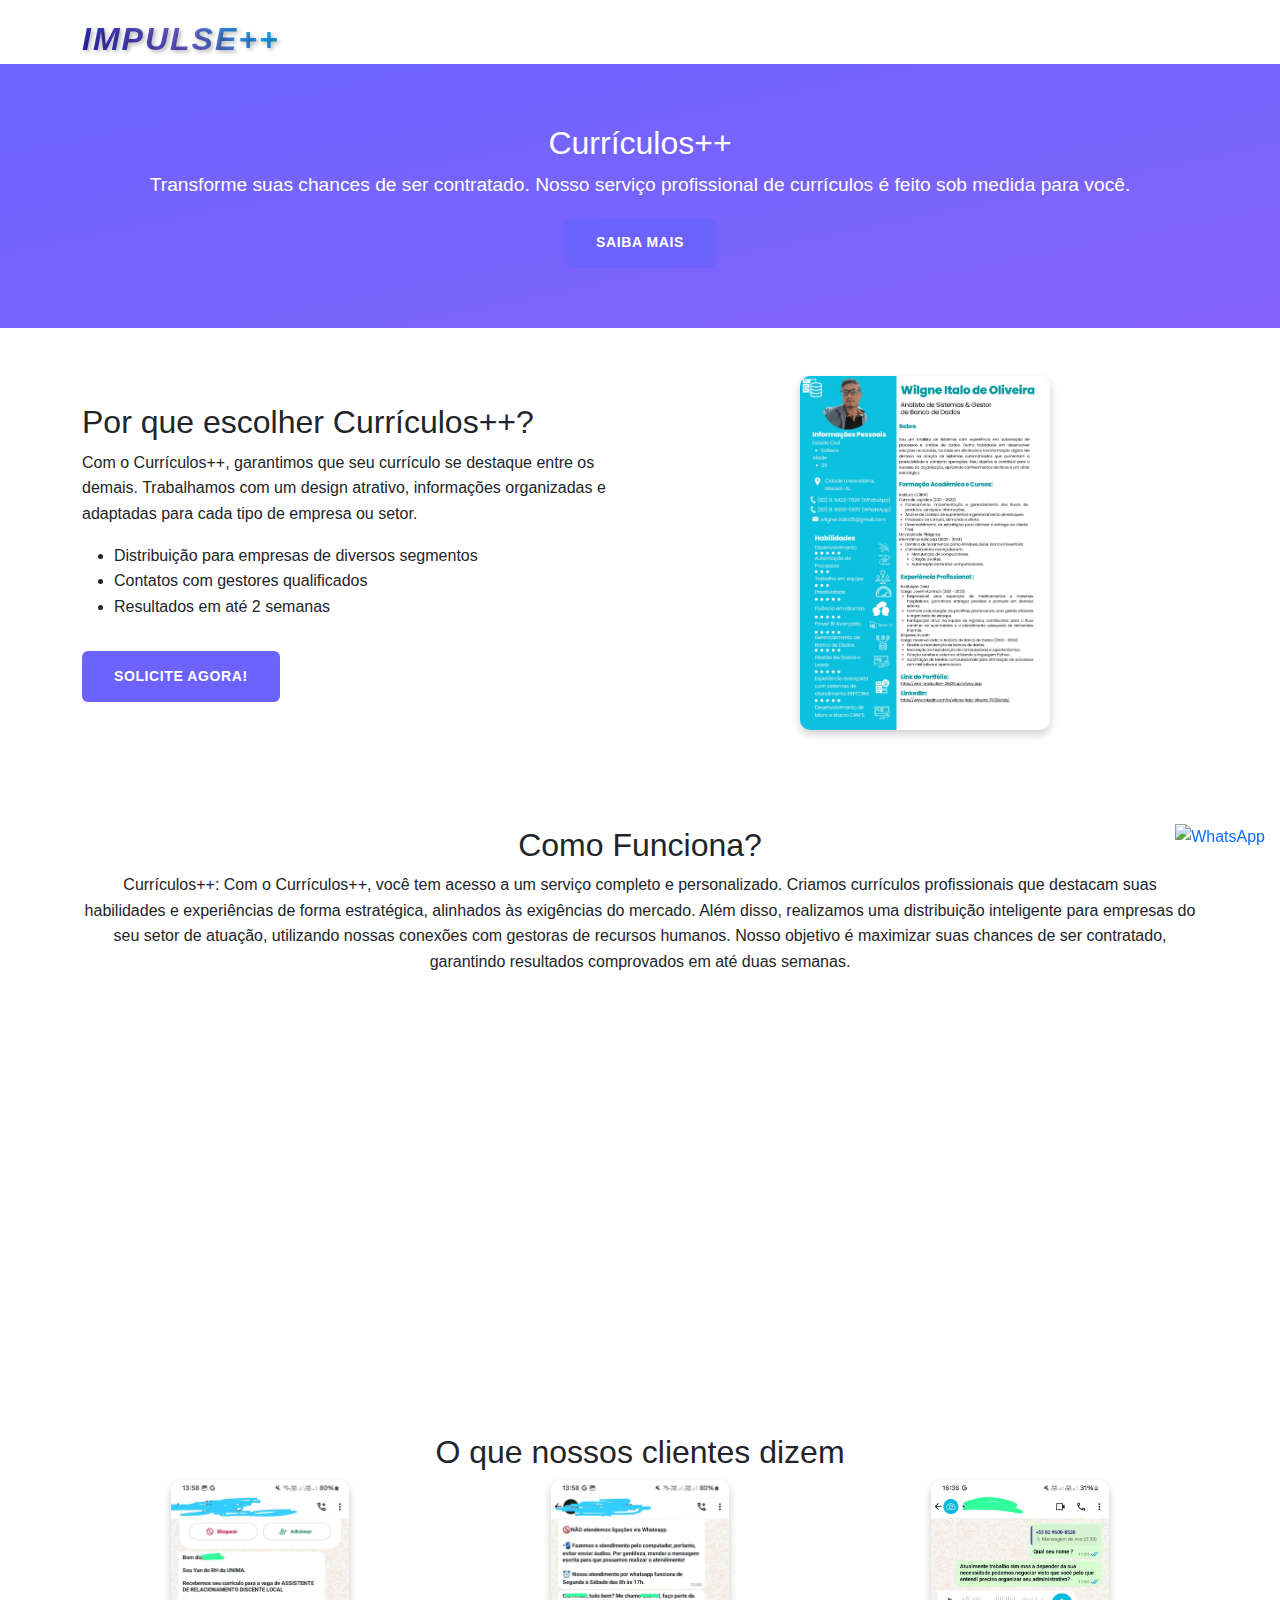
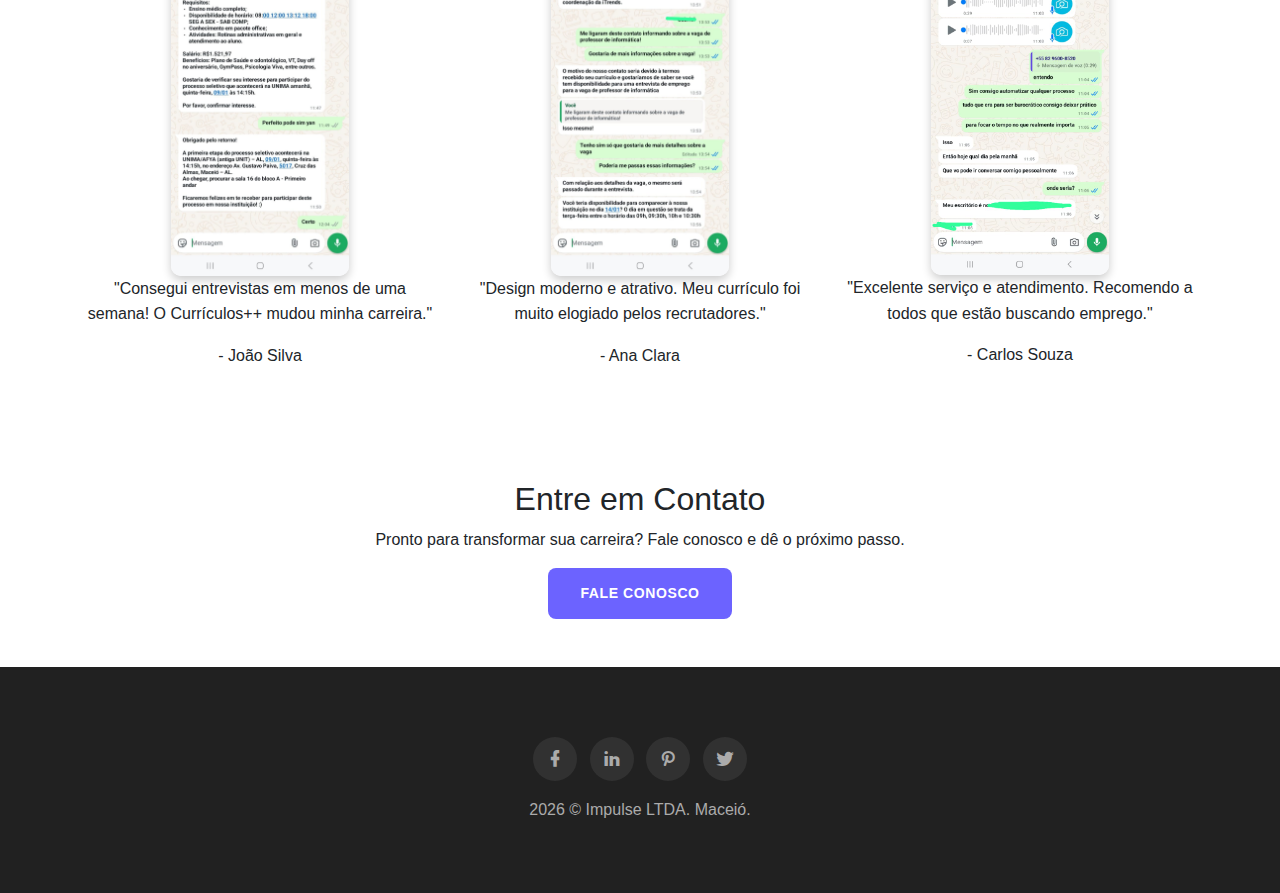
==== curriculo.html @ 6c2af0c5 "Add files via upload" ====
<!DOCTYPE html><html><head>
	<meta charset="UTF-8">
    <meta name="viewport" content="width=device-width, initial-scale=1">
    <title>Avantti</title>
    <meta name="description" content="Kerri Premium Responsive Bootstrap 5.3.1 Personal Template">
    <meta name="keywords" content="bootstrap 5.3.1, premium, cv, personal, Portfolio, multipurpose">
    <meta name="author" content="SRBThemes">

    <link rel="shortcut icon" href="favicon.ico">

    <!-- Bootstrap Css -->
    <link rel="stylesheet" type="text/css" href="static/css/bootstrap.min.css">

    <!-- Materialdesign icons Css -->
    <link rel="stylesheet" type="text/css" href="tatic/css/materialdesignicons.min.css">

    <!-- Owl Carousel -->
    <link rel="stylesheet" type="text/css" href="static/css/owl.carousel.min.css">

    <!-- Animate Css -->
    <link rel="stylesheet" type="text/css" href="static/css/animate.min.css">

    <!-- Magnific-popup -->
    <link rel="stylesheet" type="text/css" href="static/css/magnific-popup.css">

    <!-- Mobirise icons Css -->
    <link rel="stylesheet" type="text/css" href="static/css/mobiriseicons.css">

    <link rel="stylesheet" type="text/css" href="static/css/materialdesignicons.min.css">
    <!-- Custom Style -->
    <link rel="stylesheet" href="static/css/style.css">  
    <link rel="stylesheet" type="text/css" href="static/css/default.css" id="option-color">
    <link rel="stylesheet" href="https://use.fontawesome.com/releases/v5.12.1/css/all.css" crossorigin="anonymous">
    <link rel="stylesheet" href="https://cdnjs.cloudflare.com/ajax/libs/font-awesome/5.15.4/css/all.min.css" integrity="sha512-nlz+zP3WlR2j5ND4txO/H0wUmvp75r8Tk/eJ//ONDXNItsjOH3I+qOLQAuaUmZ8pJfgRli27hx1vTK7LwZtdGg==" crossorigin="anonymous" referrerpolicy="no-referrer" />
    <style>
                body {
            font-family: Arial, sans-serif;
            line-height: 1.6;
        }

        .hero-section {
            background: linear-gradient(to bottom right, #6c63ff, #8364fa);
            color: white;
            padding: 60px 20px;
            text-align: center;
            height: 10%;
        }

        .hero-section h1 {
            font-size: 3rem;
            margin-bottom: 20px;
        }

        .hero-section p {
            font-size: 1.2rem;
        }

        .video-container iframe {
            border-radius: 10px;
            box-shadow: 0 4px 10px rgba(0, 0, 0, 0.2);
        }

        .image-highlight img {
            border-radius: 10px;
            box-shadow: 0 4px 10px rgba(0, 0, 0, 0.2);
            width: 250px;
            max-height: 500px;
            object-fit: cover;
        }

        .btn-primary-custom {
            background-color: #6c63ff;
            border: none;
            transition: all 0.3s ease;
        }

        .btn-primary-custom:hover {
            background-color: #5a54d6;
        }
        .whatsapp-button {
            position: fixed;
            bottom: 50px; /* Distância aumentada do fundo */
            right: 15px; /* Distância da direita */
            z-index: 1000; /* Para garantir que fique sobre outros elementos */
        }

        .whatsapp-button img {
            width: 60px; /* Ajuste o tamanho do ícone */
            height: auto; /* Mantém a proporção */
        }
        .fas {
          font-size: 64px; /* Tamanho do ícone */
          color: #2222b7; /* Cor roxa */
          transition: 0.3s; /* Transição suave */
        }
    
        .fas:hover {
          transform: rotate(90deg); /* Girar o ícone no hover */
        }
    
        .fas:active {
          color: white; /* Mudar a cor do ícone no clique */
          background-color: #2222b7; /* Mudar a cor de fundo no clique */
          border-radius: 50%; /* Deixar o ícone redondo no clique */
        }
        #contact-form h2 {
    color: #4a4a4a;
    font-weight: bold;
    text-transform: uppercase;
    border-bottom: 2px solid #6f42c1;
    display: inline-block;
    padding-bottom: 5px;
    margin-bottom: 20px;
}

#contact-form input, 
#contact-form textarea {
    border-radius: 10px;
}

#contact-form button {
    background-color: #6f42c1;
    border: none;
    transition: background-color 0.3s ease;
}

#contact-form button:hover {
    background-color: #4a2a84;
}
      </style>
</head>
<body>






		<!-- Start Navbar -->
	<nav class="navbar navbar-expand-lg custom-nav navbar-light fixed-top sticky">
	    <div class="container">
            <a class="navbar-brand pt-0 logo" href="index.html">
                <h1 style="
                font-family: 'Poppins', sans-serif;
                font-size: 2rem;
                font-weight: bold;
                background: linear-gradient(45deg, #2222b7, #6a5acd, #00bfff);
                -webkit-background-clip: text;
                -webkit-text-fill-color: transparent;
                text-shadow: 2px 2px 4px rgba(0, 0, 0, 0.3);
                letter-spacing: 2px;
                font-style: italic;
            ">
                Impulse++
            </h1>
            </a>
           
	        <button class="navbar-toggler" type="button" data-bs-toggle="collapse" data-bs-target="#navbarNav" aria-controls="navbarNav" aria-expanded="false" aria-label="Toggle navigation">
	            <span class="mdi mdi-menu"></span>
	        </button>
	        <div class="collapse navbar-collapse" id="navbarNav">
	            <ul class="navbar-nav ms-auto" id="main_nav">
                    <li class="nav-ite">
                        <a class="nav-link text-dark" href="#home">Inicio</a>
                    </li>
                    <li class="nav-ite">
                        <a class="nav-link text-dark" href="#about">Sobre</a>
                    </li>
                    <li class="nav-ite">
                        <a class="nav-link text-dark" href="#services">Serviços</a>
                    </li>
                    <li class="nav-ite">
                        <a class="nav-link text-dark" href="#client">Cliente</a>
                    </li>
                    <li class="nav-ite">
                        <a class="nav-link text-dark" href="#contact">Contato</a>
                    </li>
                    
	            </ul>
	        </div>
	    </div>
	</nav>
	<!-- End Navbar -->
    <section style="padding-top: 5%;">
    <div class="hero-section">
        <h2>Currículos++</h2>
        <p>Transforme suas chances de ser contratado. Nosso serviço profissional de currículos é feito sob medida para você.</p>
        <a href="https://wa.me/558296284946" class="btn btn-primary-custom btn-lg">Saiba Mais</a>
    </div>
</section>
<a href="https://api.whatsapp.com/send?phone=558230248079" target="_blank" class="whatsapp-button">
    <img src="https://upload.wikimedia.org/wikipedia/commons/6/6b/WhatsApp.svg" alt="WhatsApp" />
</a>
    <!-- Sobre a Seção -->
    <div id="saiba-mais" class="container py-5">
        <div class="row align-items-center">
            <div class="col-md-6">
                <h2>Por que escolher Currículos++?</h2>
                <p>
                    Com o Currículos++, garantimos que seu currículo se destaque entre os demais. Trabalhamos com um design
                    atrativo, informações organizadas e adaptadas para cada tipo de empresa ou setor.
                </p>
                <ul>
                    <li>Distribuição para empresas de diversos segmentos</li>
                    <li>Contatos com gestores qualificados</li>
                    <li>Resultados em até 2 semanas</li>
                </ul>
                <a href="formcurriculo.html" class="btn btn-primary-custom mt-3">Solicite agora!</a>


                
                <!-- Inclua os scripts do Bootstrap -->
          </div>
            <div class="col-md-6 text-center image-highlight">
                <!-- Imagem com evento de clique -->
                <img 
                    src="static/images/curriculo.jpeg" 
                    alt="Exemplo de Currículo Profissional" 
                    class="img-fluid"
                    style="cursor: pointer;"
                    data-bs-toggle="modal" 
                    data-bs-target="#imageModal">
            </div>
            
            <!-- Modal para exibir a imagem ampliada -->
            <div class="modal fade" id="imageModal" tabindex="-1" aria-labelledby="imageModalLabel" aria-hidden="true">
                <div class="modal-dialog modal-dialog-centered modal-lg">
                    <div class="modal-content">
                        <div class="modal-body">
                            <img 
                                src="static/images/curriculo.jpeg" 
                                alt="Exemplo de Currículo Ampliado" 
                                class="img-fluid w-100">
                        </div>
                        <div class="modal-footer">
                            <button type="button" class="btn btn-secondary" data-bs-dismiss="modal">Fechar</button>
                        </div>
                    </div>
                </div>
            </div>
        </div>
    </div>


    <!-- Vídeo Explicativo -->
    <div class="container py-5">
      <div class="row">
          <div class="col-md-12 text-center">
              <h2>Como Funciona?</h2>
              <p>Currículos++:
                  Com o Currículos++, você tem acesso a um serviço completo e personalizado. Criamos currículos profissionais que destacam suas habilidades e experiências de forma estratégica, alinhados às exigências do mercado. Além disso, realizamos uma distribuição inteligente para empresas do seu setor de atuação, utilizando nossas conexões com gestoras de recursos humanos. Nosso objetivo é maximizar suas chances de ser contratado, garantindo resultados comprovados em até duas semanas.
              </p>
          </div>
      </div>
  
      <!-- Adicionando o vídeo do YouTube -->
      <div class="row mt-4">
          <div class="col-md-12 text-center">
<iframe width="560" height="315" src="https://www.youtube.com/embed/SkcEShKe0-s?si=6W85Eu6mZ4GiC6FU" title="YouTube video player" frameborder="0" allow="accelerometer; autoplay; clipboard-write; encrypted-media; gyroscope; picture-in-picture; web-share" referrerpolicy="strict-origin-when-cross-origin" allowfullscreen></iframe>
          </div>
      </div>
  </div>

    <!-- Depoimentos -->
    <div class="container py-5">
        <h2 class="text-center">O que nossos clientes dizem</h2>
        <div class="row text-center">
            <div class="col-md-4">
                <center><div class="col-md-6 text-center image-highlight">
                    <!-- Imagem com evento de clique -->
                    <img 
                        src="static/images/print1.jpeg" 
                        alt="Exemplo de Currículo Profissional" 
                        class="img-fluid"
                        style="cursor: pointer;"
                        data-bs-toggle="modal" 
                        data-bs-target="#imageModal1">
                </div></center>
                <!-- Modal para exibir a imagem ampliada -->
            <div class="modal fade" id="imageModal1" tabindex="-1" aria-labelledby="imageModalLabel" aria-hidden="true">
                <div class="modal-dialog modal-dialog-centered modal-lg">
                    <div class="modal-content">
                        <div class="modal-body">
                            <img 
                                src="static/images/print1.jpeg" 
                                alt="Exemplo de Currículo Ampliado" 
                                class="img-fluid w-100">
                        </div>
                        <div class="modal-footer">
                            <button type="button" class="btn btn-secondary" data-bs-dismiss="modal">Fechar</button>
                        </div>
                    </div>
                </div>
            </div>
                <blockquote>
                    <p>"Consegui entrevistas em menos de uma semana! O Currículos++ mudou minha carreira."</p>
                    <footer>- João Silva</footer>
                </blockquote>
            </div>
            <div class="col-md-4">
            <center><div class="col-md-6 text-center image-highlight">
                    <!-- Imagem com evento de clique -->
                    <img 
                        src="static/images/print2.jpeg" 
                        alt="Exemplo de Currículo Profissional" 
                        class="img-fluid"
                        style="cursor: pointer;"
                        data-bs-toggle="modal" 
                        data-bs-target="#imageModal2">
                </div></center>
                            
                <!-- Modal para exibir a imagem ampliada -->
                <div class="modal fade" id="imageModal2" tabindex="-1" aria-labelledby="imageModalLabel" aria-hidden="true">
                    <div class="modal-dialog modal-dialog-centered modal-lg">
                        <div class="modal-content">
                            <div class="modal-body">
                                <img 
                                    src="static/images/print2.jpeg" 
                                    alt="Exemplo de Currículo Ampliado" 
                                    class="img-fluid w-100">
                            </div>
                            <div class="modal-footer">
                                <button type="button" class="btn btn-secondary" data-bs-dismiss="modal">Fechar</button>
                            </div>
                        </div>
                    </div>
                </div>
                <blockquote>
                    <p>"Design moderno e atrativo. Meu currículo foi muito elogiado pelos recrutadores."</p>
                    <footer>- Ana Clara</footer>
                </blockquote>
            </div>
            <div class="col-md-4">
                <center><div class="col-md-6 text-center image-highlight">
                    <!-- Imagem com evento de clique -->
                    <img 
                        src="static/images/print3.jpeg" 
                        alt="Exemplo de Currículo Profissional" 
                        class="img-fluid"
                        style="cursor: pointer;"
                        data-bs-toggle="modal" 
                        data-bs-target="#imageModal3">
                </div></center>
                            
                <!-- Modal para exibir a imagem ampliada -->
                <div class="modal fade" id="imageModal3" tabindex="-1" aria-labelledby="imageModalLabel" aria-hidden="true">
                    <div class="modal-dialog modal-dialog-centered modal-lg">
                        <div class="modal-content">
                            <div class="modal-body">
                                <img 
                                    src="static/images/print3.jpeg" 
                                    alt="Exemplo de Currículo Ampliado" 
                                    class="img-fluid w-100">
                            </div>
                            <div class="modal-footer">
                                <button type="button" class="btn btn-secondary" data-bs-dismiss="modal">Fechar</button>
                            </div>
                        </div>
                    </div>
                </div>
                <blockquote>
                    <p>"Excelente serviço e atendimento. Recomendo a todos que estão buscando emprego."</p>
                    <footer>- Carlos Souza</footer>
                </blockquote>
            </div>
        </div>
    </div>
<!-- Contato -->
<div class="container py-5 text-center">
    <h2>Entre em Contato</h2>
    <p>Pronto para transformar sua carreira? Fale conosco e dê o próximo passo.</p>
    <!-- Botão para abrir o modal -->
    <a href="#" class="btn btn-primary-custom btn-lg" data-bs-toggle="modal" data-bs-target="#contactModal">Fale Conosco</a>
</div>

<!-- Modal -->
<div class="modal fade" id="contactModal" tabindex="-1" aria-labelledby="contactModalLabel" aria-hidden="true">
    <div class="modal-dialog">
        <div class="modal-content">
            <div class="modal-header">
                <h5 class="modal-title" id="contactModalLabel">Entre em Contato</h5>
                <button type="button" class="btn-close" data-bs-dismiss="modal" aria-label="Close"></button>
            </div>
            <div class="modal-body">
                <p>Fale conosco diretamente pelo WhatsApp!</p>
                <a href="https://wa.me/558296284946" target="_blank" class="btn btn-success">
                    <i class="fab fa-whatsapp"></i> Enviar Mensagem
                </a>
            </div>
            <div class="modal-body">
                <!-- Formulário de Contato -->
                <form id="formulario">
                    <div class="mb-3">
                      <label for="name" class="form-label">Nome Completo</label>
                      <input type="text" class="form-control" id="name" name="name" placeholder="Digite seu nome" required>
                    </div>
                    <div class="mb-3">
                      <label for="email" class="form-label">E-mail</label>
                      <input type="email" class="form-control" id="email" name="email" placeholder="Digite seu e-mail" required>
                    </div>
                    <div class="mb-3">
                      <label for="phone" class="form-label">Telefone</label>
                      <input type="tel" class="form-control" id="phone" name="phone" placeholder="(xx) xxxx-xxxx">
                    </div>
                    <div class="mb-3">
                      <label for="state" class="form-label">Estado</label>
                      <select class="form-control" id="state" name="state" required>
                        <option value="" disabled selected>Selecione seu estado</option>
                        <option value="AC">Acre</option>
                        <option value="AL">Alagoas</option>
                        <option value="AP">Amapá</option>
                        <option value="AM">Amazonas</option>
                        <option value="BA">Bahia</option>
                        <option value="CE">Ceará</option>
                        <option value="DF">Distrito Federal</option>
                        <option value="ES">Espírito Santo</option>
                        <option value="GO">Goiás</option>
                        <option value="MA">Maranhão</option>
                        <option value="MT">Mato Grosso</option>
                        <option value="MS">Mato Grosso do Sul</option>
                        <option value="MG">Minas Gerais</option>
                        <option value="PA">Pará</option>
                        <option value="PB">Paraíba</option>
                        <option value="PR">Paraná</option>
                        <option value="PE">Pernambuco</option>
                        <option value="PI">Piauí</option>
                        <option value="RJ">Rio de Janeiro</option>
                        <option value="RN">Rio Grande do Norte</option>
                        <option value="RS">Rio Grande do Sul</option>
                        <option value="RO">Rondônia</option>
                        <option value="RR">Roraima</option>
                        <option value="SC">Santa Catarina</option>
                        <option value="SP">São Paulo</option>
                        <option value="SE">Sergipe</option>
                        <option value="TO">Tocantins</option>
                      </select>
                    </div>
                    <div class="mb-3">
                      <label for="subject" class="form-label">Assunto</label>
                      <input type="text" class="form-control" id="subject" name="subject" placeholder="Informe o assunto">
                    </div>
                    <div class="mb-3">
                      <label for="message" class="form-label">Mensagem</label>
                      <textarea class="form-control" id="message" name="message" rows="5" placeholder="Digite sua mensagem" required></textarea>
                    </div>
                    <div class="d-grid">
                      <button type="submit" class="btn btn-primary btn-lg" >Enviar</button>
                    </div>
                  </form>
            </div>
        </div>
    </div>
</div>

<!-- Adicione os scripts do Bootstrap no final do seu arquivo HTML -->
<script src="https://cdn.jsdelivr.net/npm/bootstrap@5.3.0-alpha1/dist/js/bootstrap.bundle.min.js"></script>

    <script src="https://cdn.jsdelivr.net/npm/bootstrap@5.3.0/dist/js/bootstrap.bundle.min.js"></script>

    <script src="https://example.com/library.js"></script>

    <!--START FOOTER-->
    <footer class="footer bg-light">
        <div class="container">
            <div class="row justify-content-center text-center">
                <div class="col-md-12">
                    <div class="text-center text-white footer-alt">
                        <ul class="list-unstyled list-inline mb-0">
                            <li class="list-inline-item"><a href="javascript:void(0)"><i class="mdi mdi-facebook"></i></a></li>
                            <li class="list-inline-item"><a href="javascript:void(0)"><i class="mdi mdi-linkedin"></i></a></li>
                            <li class="list-inline-item"><a href="javascript:void(0)"><i class="mdi mdi-pinterest"></i></a></li>
                            <li class="list-inline-item"><a href="javascript:void(0)"><i class="mdi mdi-twitter"></i></a></li>
                        </ul>
                        <p class="copyright_content mb-0 mt-3"> <script>document.write(new Date().getFullYear())</script>
                             © Impulse LTDA.
                             <a class="copyright_content" target="_blank" href="https://themeforest.net/user/srbthemes">Maceió.</a>
                        </p>
                    </div>
                </div>
            </div>
        </div>
    </footer>
    <!--END FOOTER-->
    <!-- End all Cards -->
    

    <!-- Back To Top -->    
   

	<!--All Javascript -->
	<script src="static/js/bootstrap.bundle.min.js"></script>
    <script src="static/js/jquery.min.js"></script>
    <script>
    const data = undefined; // Isso causaria um erro ao tentar acessar data.id
    if (element && element.id) {
    console.log(element.id);
} else {
    console.error('Elemento indefinido ou id não encontrado.');
} 
 </script>

    <script src="static/js/typed.js"></script>
    
    <!-- Owl Carousel -->
    <script src="static/js/owl.carousel.min.js"></script>

    <!-- Contact Js -->
    <script src="static/js/contact.js"></script>

    <!-- Swicher js -->
    <script src="static/js/swicher.js"></script>
    
    <!-- Work Filter -->
    <script src="static/js/isotope.js"></script>

    <!-- Magnific Popup Js -->
    <script src="static/js/jquery.magnific-popup.min.js"></script>

    <script src="https://cdn.jsdelivr.net/npm/bootstrap@5.3.0/dist/js/bootstrap.bundle.min.js"></script>


	<!-- Custom Js -->
	<script src="static/js/custom.js"></script>

<script src="https://code.jquery.com/jquery-3.6.0.min.js"></script>


<script>

const form = document.querySelector('#formulario');
  
  form.addEventListener('submit', async (event) => {
    event.preventDefault(); // Impede o envio padrão do formulário

    const formData = new FormData(form);
    const data = Object.fromEntries(formData.entries());

    try {
      const response = await fetch('https://script.google.com/macros/s/AKfycbz0D21ItM2Xgk9pv2YrNKIl7gWYTuAPtcY9B9owzhj4BsZREVZvy6BrmlIZnfzNW53-/exec', {
        method: 'POST',
        body: new URLSearchParams(data),
      });

      const jsonResponse = await response.json();

      if (jsonResponse.status === 'success') {
        alert('Dados enviados com sucesso!');
        form.reset();
      } else {
        alert('Erro ao enviar os dados: ' + jsonResponse.message);
      }
    } catch (error) {
      alert('Erro na conexão com o servidor.');
    }
  });
  </script>
  <script>
async function enviarDados(event) {
  event.preventDefault(); // Impede o recarregamento da página

  const form = document.getElementById('formCadastro'); // Seleciona o formulário

  // Captura os dados do formulário
  const formData = new FormData(form);

  // Converte os dados do formulário para um objeto JSON
  const formObject = {};
  formData.forEach((value, key) => {
    formObject[key] = value;
  });

  // URL do seu Web App do Google Apps Script
  const scriptURL =
    'https://script.google.com/macros/s/AKfycbxzxU42bwEDG3VAu0pjC7_1Xu8463PG6Mo054IL7sjm9Z5ipdwUzxuXSTDeXlXBxYypmA/exec';

  try {
    // Faz a requisição ao Apps Script
    const response = await fetch(scriptURL, {
      method: 'POST',
      headers: {
        'Content-Type': 'application/json',
      },
      body: JSON.stringify(formObject),
    });

    // Verifica se a resposta foi bem-sucedida
    if (!response.ok) {
      throw new Error(`Erro HTTP: ${response.status}`);
    }

    const jsonResponse = await response.json();

    if (jsonResponse.status === 'success') {
      alert('Formulário enviado com sucesso!');
      form.reset(); // Limpa o formulário após o envio
    } else {
      alert('Erro ao enviar o formulário: ' + (jsonResponse.message || 'Resposta inesperada do servidor.'));
    }
  } catch (error) {
    console.error('Erro ao conectar com o servidor:', error);
    alert('Erro ao conectar com o servidor: ' + error.message);
  }
}
  </script>
</body>
</html>
---- static/css/mobiriseicons.css ----
@font-face {
  font-family: 'MobiriseIcons';
  src:  url('../templates/fonts/MobiriseIcons.eot?5dqoim');
  src:  url('../templates/fonts/MobiriseIcons.eot?5dqoim#iefix') format('embedded-opentype'),
    url('../fonts/mobirise.ttf') format('truetype'),
    url('../fonts/mobirise.woff') format('woff'),
    url('../templates/fonts/MobiriseIcons.svg?5dqoim#MobiriseIcons') format('svg');
  font-weight: normal;
  font-style: normal;
}

[class^="mbri-"], [class*=" mbri-"] {
  /* use !important to prevent issues with browser extensions that change fonts */
  font-family: 'MobiriseIcons' !important;
  speak: none;
  font-style: normal;
  font-weight: normal;
  font-variant: normal;
  text-transform: none;
  line-height: 1;

  /* Better Font Rendering =========== */
  -webkit-font-smoothing: antialiased;
  -moz-osx-font-smoothing: grayscale;
}

.mbri-add-submenu:before {
  content: "\e900";
}
.mbri-alert:before {
  content: "\e901";
}
.mbri-align-center:before {
  content: "\e902";
}
.mbri-align-justify:before {
  content: "\e903";
}
.mbri-align-left:before {
  content: "\e904";
}
.mbri-align-right:before {
  content: "\e905";
}
.mbri-android:before {
  content: "\e906";
}
.mbri-apple:before {
  content: "\e907";
}
.mbri-arrow-down:before {
  content: "\e908";
}
.mbri-arrow-next:before {
  content: "\e909";
}
.mbri-arrow-prev:before {
  content: "\e90a";
}
.mbri-arrow-up:before {
  content: "\e90b";
}
.mbri-bold:before {
  content: "\e90c";
}
.mbri-bookmark:before {
  content: "\e90d";
}
.mbri-bootstrap:before {
  content: "\e90e";
}
.mbri-briefcase:before {
  content: "\e90f";
}
.mbri-browse:before {
  content: "\e910";
}
.mbri-bulleted-list:before {
  content: "\e911";
}
.mbri-calendar:before {
  content: "\e912";
}
.mbri-camera:before {
  content: "\e913";
}
.mbri-cart-add:before {
  content: "\e914";
}
.mbri-cart-full:before {
  content: "\e915";
}
.mbri-cash:before {
  content: "\e916";
}
.mbri-change-style:before {
  content: "\e917";
}
.mbri-chat:before {
  content: "\e918";
}
.mbri-clock:before {
  content: "\e919";
}
.mbri-close:before {
  content: "\e91a";
}
.mbri-cloud:before {
  content: "\e91b";
}
.mbri-code:before {
  content: "\e91c";
}
.mbri-contact-form:before {
  content: "\e91d";
}
.mbri-credit-card:before {
  content: "\e91e";
}
.mbri-cursor-click:before {
  content: "\e91f";
}
.mbri-cust-feedback:before {
  content: "\e920";
}
.mbri-database:before {
  content: "\e921";
}
.mbri-delivery:before {
  content: "\e922";
}
.mbri-desktop:before {
  content: "\e923";
}
.mbri-devices:before {
  content: "\e924";
}
.mbri-down:before {
  content: "\e925";
}
.mbri-download:before {
  content: "\e926";
}
.mbri-drag-n-drop:before {
  content: "\e927";
}
.mbri-drag-n-drop2:before {
  content: "\e928";
}
.mbri-edit:before {
  content: "\e929";
}
.mbri-edit2:before {
  content: "\e92a";
}
.mbri-error:before {
  content: "\e92b";
}
.mbri-extension:before {
  content: "\e92c";
}
.mbri-features:before {
  content: "\e92d";
}
.mbri-file:before {
  content: "\e92e";
}
.mbri-flag:before {
  content: "\e92f";
}
.mbri-folder:before {
  content: "\e930";
}
.mbri-gift:before {
  content: "\e931";
}
.mbri-github:before {
  content: "\e932";
}
.mbri-globe-2:before {
  content: "\e933";
}
.mbri-globe:before {
  content: "\e934";
}
.mbri-growing-chart:before {
  content: "\e935";
}
.mbri-hearth:before {
  content: "\e936";
}
.mbri-help:before {
  content: "\e937";
}
.mbri-home:before {
  content: "\e938";
}
.mbri-hot-cup:before {
  content: "\e939";
}
.mbri-idea:before {
  content: "\e93a";
}
.mbri-image-gallery:before {
  content: "\e93b";
}
.mbri-image-slider:before {
  content: "\e93c";
}
.mbri-info:before {
  content: "\e93d";
}
.mbri-italic:before {
  content: "\e93e";
}
.mbri-key:before {
  content: "\e93f";
}
.mbri-laptop:before {
  content: "\e940";
}
.mbri-layers:before {
  content: "\e941";
}
.mbri-left-right:before {
  content: "\e942";
}
.mbri-left:before {
  content: "\e943";
}
.mbri-letter:before {
  content: "\e944";
}
.mbri-like:before {
  content: "\e945";
}
.mbri-link:before {
  content: "\e946";
}
.mbri-lock:before {
  content: "\e947";
}
.mbri-login:before {
  content: "\e948";
}
.mbri-logout:before {
  content: "\e949";
}
.mbri-magic-stick:before {
  content: "\e94a";
}
.mbri-map-pin:before {
  content: "\e94b";
}
.mbri-menu:before {
  content: "\e94c";
}
.mbri-mobile:before {
  content: "\e94d";
}
.mbri-mobile2:before {
  content: "\e94e";
}
.mbri-mobirise:before {
  content: "\e94f";
}
.mbri-more-horizontal:before {
  content: "\e950";
}
.mbri-more-vertical:before {
  content: "\e951";
}
.mbri-music:before {
  content: "\e952";
}
.mbri-new-file:before {
  content: "\e953";
}
.mbri-numbered-list:before {
  content: "\e954";
}
.mbri-opened-folder:before {
  content: "\e955";
}
.mbri-pages:before {
  content: "\e956";
}
.mbri-paper-plane:before {
  content: "\e957";
}
.mbri-paperclip:before {
  content: "\e958";
}
.mbri-photo:before {
  content: "\e959";
}
.mbri-photos:before {
  content: "\e95a";
}
.mbri-pin:before {
  content: "\e95b";
}
.mbri-play:before {
  content: "\e95c";
}
.mbri-plus:before {
  content: "\e95d";
}
.mbri-preview:before {
  content: "\e95e";
}
.mbri-print:before {
  content: "\e95f";
}
.mbri-protect:before {
  content: "\e960";
}
.mbri-question:before {
  content: "\e961";
}
.mbri-quote-left:before {
  content: "\e962";
}
.mbri-quote-right:before {
  content: "\e963";
}
.mbri-redo:before {
  content: "\e964";
}
.mbri-refresh:before {
  content: "\e965";
}
.mbri-responsive:before {
  content: "\e966";
}
.mbri-right:before {
  content: "\e967";
}
.mbri-rocket:before {
  content: "\e968";
}
.mbri-sad-face:before {
  content: "\e969";
}
.mbri-sale:before {
  content: "\e96a";
}
.mbri-save:before {
  content: "\e96b";
}
.mbri-search:before {
  content: "\e96c";
}
.mbri-setting:before {
  content: "\e96d";
}
.mbri-setting2:before {
  content: "\e96e";
}
.mbri-setting3:before {
  content: "\e96f";
}
.mbri-share:before {
  content: "\e970";
}
.mbri-shopping-bag:before {
  content: "\e971";
}
.mbri-shopping-basket:before {
  content: "\e972";
}
.mbri-shopping-cart:before {
  content: "\e973";
}
.mbri-sites:before {
  content: "\e974";
}
.mbri-smile-face:before {
  content: "\e975";
}
.mbri-speed:before {
  content: "\e976";
}
.mbri-star:before {
  content: "\e977";
}
.mbri-success:before {
  content: "\e978";
}
.mbri-sun:before {
  content: "\e979";
}
.mbri-sun2:before {
  content: "\e97a";
}
.mbri-tablet-vertical:before {
  content: "\e97b";
}
.mbri-tablet:before {
  content: "\e97c";
}
.mbri-target:before {
  content: "\e97d";
}
.mbri-timer:before {
  content: "\e97e";
}
.mbri-to-ftp:before {
  content: "\e97f";
}
.mbri-to-local-drive:before {
  content: "\e980";
}
.mbri-touch-swipe:before {
  content: "\e981";
}
.mbri-touch:before {
  content: "\e982";
}
.mbri-trash:before {
  content: "\e983";
}
.mbri-underline:before {
  content: "\e984";
}
.mbri-undo:before {
  content: "\e985";
}
.mbri-unlink:before {
  content: "\e986";
}
.mbri-unlock:before {
  content: "\e987";
}
.mbri-up-down:before {
  content: "\e988";
}
.mbri-up:before {
  content: "\e989";
}
.mbri-update:before {
  content: "\e98a";
}
.mbri-upload:before {
  content: "\e98b";
}
.mbri-user:before {
  content: "\e98c";
}
.mbri-user2:before {
  content: "\e98d";
}
.mbri-users:before {
  content: "\e98e";
}
.mbri-video-play:before {
  content: "\e98f";
}
.mbri-video:before {
  content: "\e990";
}
.mbri-watch:before {
  content: "\e991";
}
.mbri-website-theme:before {
  content: "\e992";
}
.mbri-wifi:before {
  content: "\e993";
}
.mbri-windows:before {
  content: "\e994";
}
.mbri-zoom-out:before {
  content: "\e995";
}
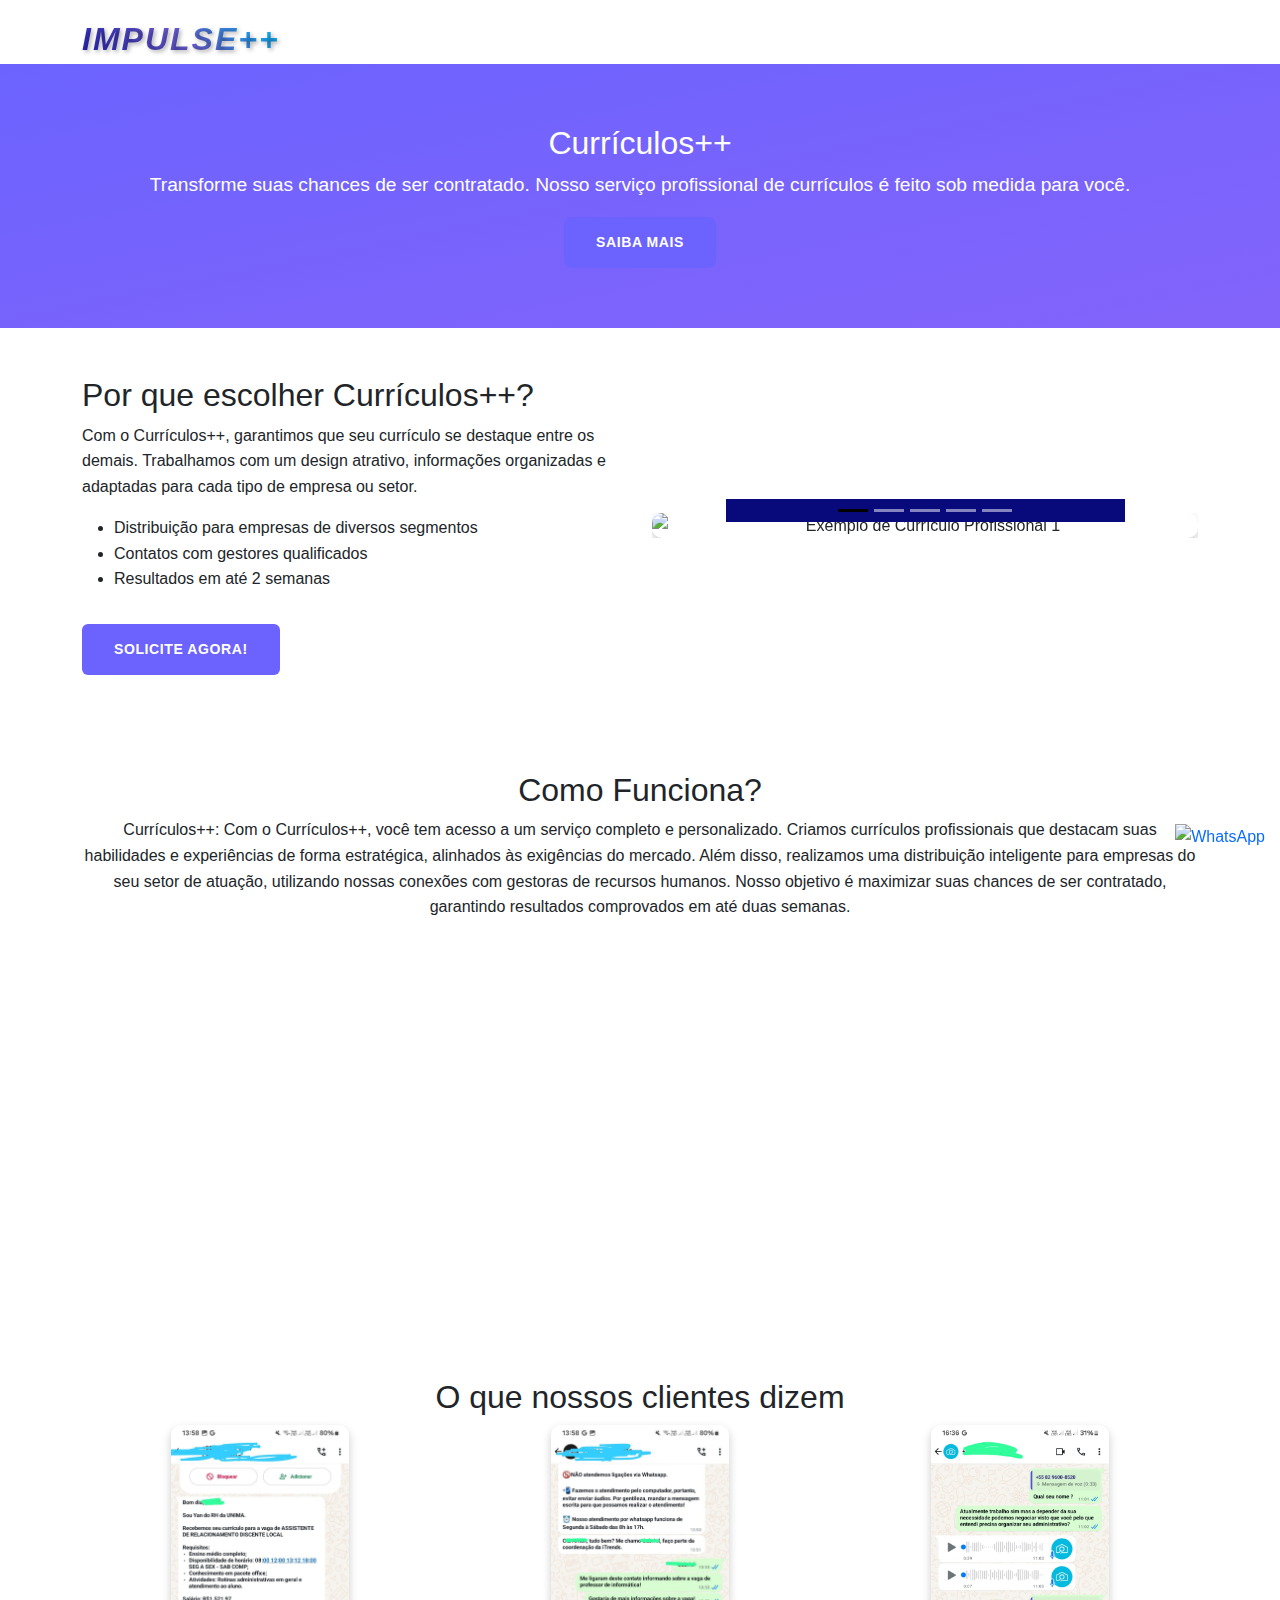
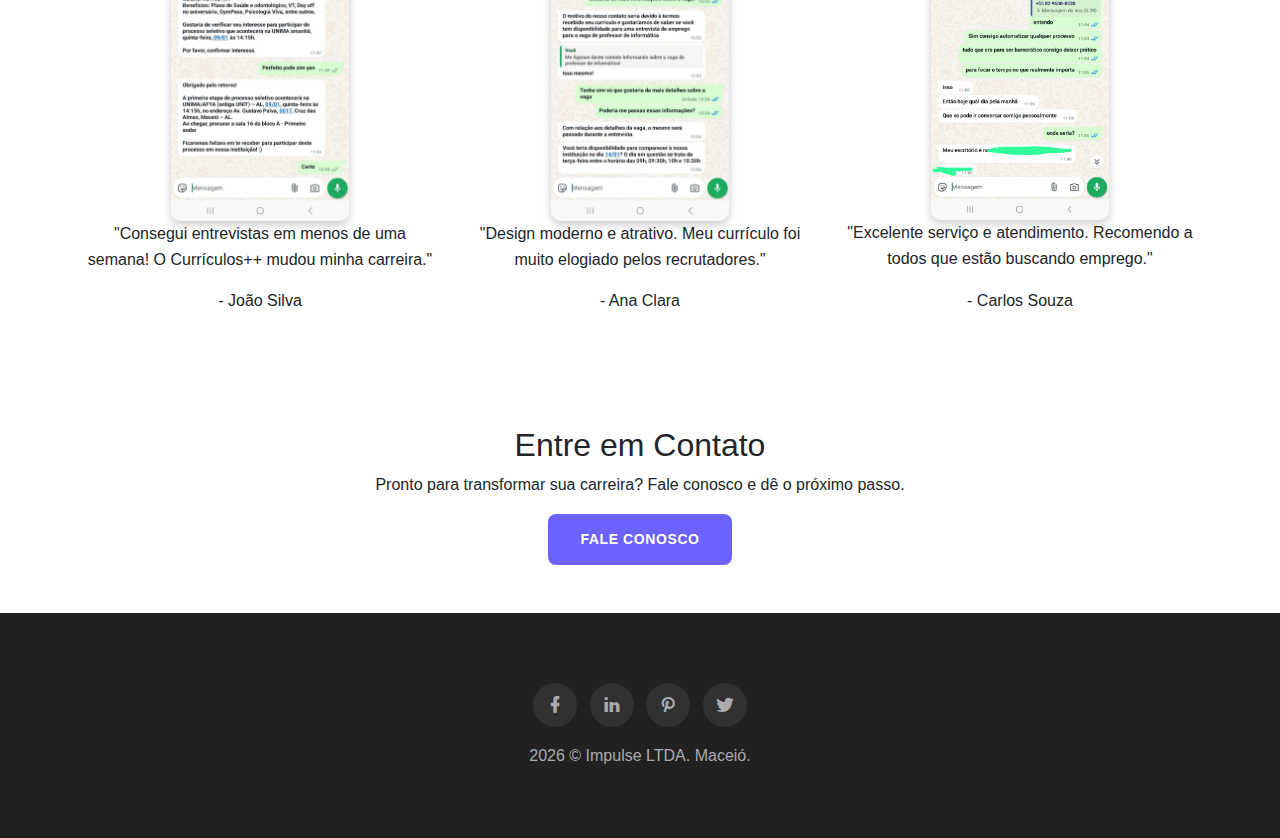
==== commit 5d745110: "Update curriculo.html" ====
--- a/curriculo.html
+++ b/curriculo.html
@@ -1,7 +1,7 @@
 <!DOCTYPE html><html><head>
 	<meta charset="UTF-8">
     <meta name="viewport" content="width=device-width, initial-scale=1">
-    <title>Avantti</title>
+    <title>Curriculo++</title>
     <meta name="description" content="Kerri Premium Responsive Bootstrap 5.3.1 Personal Template">
     <meta name="keywords" content="bootstrap 5.3.1, premium, cv, personal, Portfolio, multipurpose">
     <meta name="author" content="SRBThemes">
@@ -127,6 +127,18 @@
 #contact-form button:hover {
     background-color: #4a2a84;
 }
+
+.carousel-indicators {
+    background-color: rgb(8, 10, 124); /* Cor de fundo preta */
+    color: black;
+    border: #2222b7;
+}
+
+.carousel-indicators .active {
+    color: black;
+    background-color: black; /* Cor preta para o indicador ativo */
+    opacity: 1; /* Torna o botão ativo completamente visível */
+}   
       </style>
 </head>
 <body>
@@ -205,22 +217,76 @@
                     <li>Contatos com gestores qualificados</li>
                     <li>Resultados em até 2 semanas</li>
                 </ul>
-                <a href="formcurriculo.html" class="btn btn-primary-custom mt-3">Solicite agora!</a>
+                <a href="https://docs.google.com/forms/d/1EbNNzpd8jwbM44ZPkN52SvIynh3DRhZ5l0-_wpVMRlw/preview" class="btn btn-primary-custom mt-3">Solicite agora!</a>
 
 
                 
                 <!-- Inclua os scripts do Bootstrap -->
           </div>
-            <div class="col-md-6 text-center image-highlight">
-                <!-- Imagem com evento de clique -->
-                <img 
-                    src="static/images/curriculo.jpeg" 
-                    alt="Exemplo de Currículo Profissional" 
-                    class="img-fluid"
-                    style="cursor: pointer;"
-                    data-bs-toggle="modal" 
-                    data-bs-target="#imageModal">
-            </div>
+          <div id="carouselExample" class="carousel slide col-md-6 text-center image-highlight" data-bs-ride="carousel">
+            <!-- Indicadores -->
+            <div class="carousel-indicators">
+                <button type="button" data-bs-target="#carouselExample" data-bs-slide-to="0" class="active" aria-current="true" aria-label="Slide 1"></button>
+                <button type="button" data-bs-target="#carouselExample" data-bs-slide-to="1" aria-label="Slide 2"></button>
+                <button type="button" data-bs-target="#carouselExample" data-bs-slide-to="2" aria-label="Slide 3"></button>
+                <button type="button" data-bs-target="#carouselExample" data-bs-slide-to="3" aria-label="Slide 4"></button>
+                <button type="button" data-bs-target="#carouselExample" data-bs-slide-to="4" aria-label="Slide 5"></button>
+            </div>
+        
+            <!-- Slides --> 
+            <div class="carousel-inner">
+                <!-- Primeira imagem -->
+                <div class="carousel-item active">
+                    <img 
+                        src="static/images/curriculo1.jpeg" 
+                        class="d-block w-100" 
+                        style="height: 100%; object-fit: contain;" 
+                        alt="Exemplo de Currículo Profissional 1">
+                </div>
+                <!-- Segunda imagem -->
+                <div class="carousel-item">
+                    <img 
+                        src="static/images/curriculo2.jpeg" 
+                        class="d-block w-100" 
+                        style="height: 100%; object-fit: contain;" 
+                        alt="Exemplo de Currículo Profissional 2">
+                </div>
+                <!-- Terceira imagem -->
+                <div class="carousel-item">
+                    <img 
+                        src="static/images/curriculo3.jpeg" 
+                        class="d-block w-100" 
+                        style="height: 100%; object-fit: contain;" 
+                        alt="Exemplo de Currículo Profissional 3">
+                </div>
+                <!-- Quarta imagem -->
+                <div class="carousel-item">
+                    <img 
+                        src="static/images/curriculo4.jpeg" 
+                        class="d-block w-100" 
+                        style="height: 100%; object-fit: contain;" 
+                        alt="Exemplo de Currículo Profissional 4">
+                </div>
+                <!-- Quinta imagem -->
+                <div class="carousel-item">
+                    <img 
+                        src="static/images/curriculo5.jpeg" 
+                        class="d-block w-100" 
+                        style="height: 100%; object-fit: contain;" 
+                        alt="Exemplo de Currículo Profissional 5">
+                </div>
+            </div>
+        
+            <!-- Controles de navegação -->
+            <button class="carousel-control-prev" type="button" data-bs-target="#carouselExample" data-bs-slide="prev">
+                <span class="carousel-control-prev-icon" aria-hidden="true"></span>
+                <span class="visually-hidden">Anterior</span>
+            </button>
+            <button class="carousel-control-next" type="button" data-bs-target="#carouselExample" data-bs-slide="next">
+                <span class="carousel-control-next-icon" aria-hidden="true"></span>
+                <span class="visually-hidden">Próxima</span>
+            </button>
+        </div>
             
             <!-- Modal para exibir a imagem ampliada -->
             <div class="modal fade" id="imageModal" tabindex="-1" aria-labelledby="imageModalLabel" aria-hidden="true">
